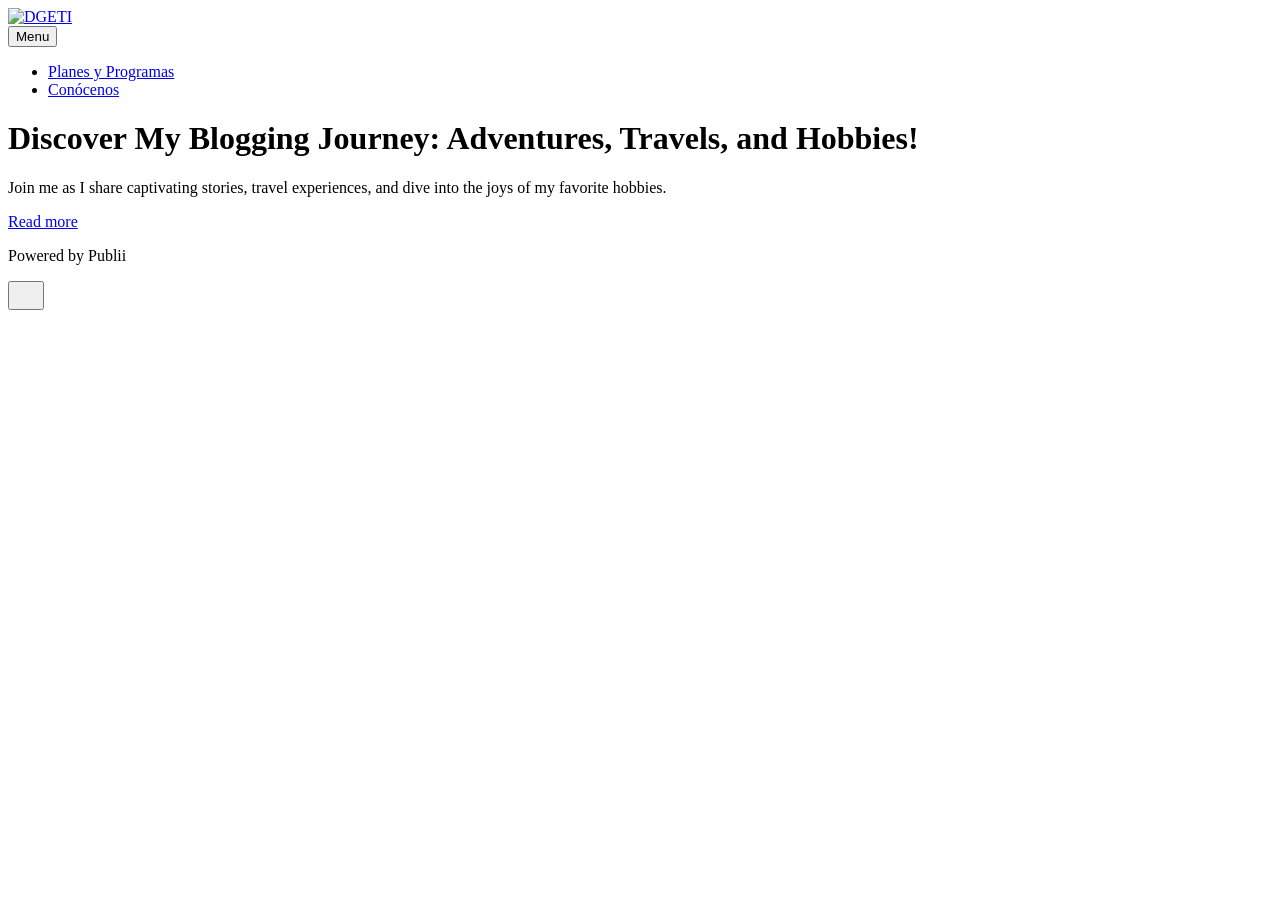
==== index.html @ c15af825 "Updated from Publii" ====
<!DOCTYPE html><html lang="en-gb"><head><meta charset="utf-8"><meta http-equiv="X-UA-Compatible" content="IE=edge"><meta name="viewport" content="width=device-width,initial-scale=1"><title>DGETI</title><meta name="generator" content="Publii Open-Source CMS for Static Site"><link rel="canonical" href="https://github.com/siseccecytes/dgetiOficialWebSite/"><link rel="alternate" type="application/atom+xml" href="https://github.com/siseccecytes/dgetiOficialWebSite/feed.xml" title="DGETI - RSS"><link rel="alternate" type="application/json" href="https://github.com/siseccecytes/dgetiOficialWebSite/feed.json" title="DGETI - JSON"><meta property="og:title" content="DGETI"><meta property="og:image" content="https://github.com/siseccecytes/dgetiOficialWebSite/media/website/images.png"><meta property="og:image:width" content="389"><meta property="og:image:height" content="129"><meta property="og:site_name" content="DGETI"><meta property="og:description" content=""><meta property="og:url" content="https://github.com/siseccecytes/dgetiOficialWebSite/"><meta property="og:type" content="website"><link rel="stylesheet" href="https://github.com/siseccecytes/dgetiOficialWebSite/assets/css/style.css?v=d9ed5d51721d4631550872662e2c0624"><script type="application/ld+json">{"@context":"http://schema.org","@type":"Organization","name":"DGETI","logo":"https://github.com/siseccecytes/dgetiOficialWebSite/media/website/images.png","url":"https://github.com/siseccecytes/dgetiOficialWebSite/"}</script><noscript><style>img[loading] {
                    opacity: 1;
                }</style></noscript></head><body class="home-template"><header class="top js-header"><a class="logo" href="https://github.com/siseccecytes/dgetiOficialWebSite/"><img src="https://github.com/siseccecytes/dgetiOficialWebSite/media/website/images.png" alt="DGETI" width="389" height="129"></a><nav class="navbar js-navbar"><button class="navbar__toggle js-toggle" aria-label="Menu" aria-haspopup="true" aria-expanded="false"><span class="navbar__toggle-box"><span class="navbar__toggle-inner">Menu</span></span></button><ul class="navbar__menu"><li><a href="https://github.com/siseccecytes/dgetiOficialWebSite/planes-y-programaaaaas.html" title="planes y programas" target="_self">Planes y Programas</a></li><li><a href="https://github.com/siseccecytes/dgetiOficialWebSite/planes-y-programaaaaas.html" title="conocenos" target="_self">Conócenos</a></li></ul></nav></header><main><div class="hero hero--noimage"><header class="hero__content"><div class="wrapper"><h1>Discover My Blogging Journey: Adventures, Travels, and Hobbies!</h1><p>Join me as I share captivating stories, travel experiences, and dive into the joys of my favorite hobbies.</p><p><a href="#" class="btn">Read more</a></p></div></header></div><div class="wrapper feed"></div></main><footer class="footer"><div class="wrapper"><div class="footer__copyright"><p>Powered by Publii</p></div><button id="backToTop" class="footer__bttop" aria-label="Back to top" title="Back to top"><svg width="20" height="20"><use xlink:href="https://github.com/siseccecytes/dgetiOficialWebSite/assets/svg/svg-map.svg#toparrow"/></svg></button></div></footer><script defer="defer" src="https://github.com/siseccecytes/dgetiOficialWebSite/assets/js/scripts.min.js?v=d0fc1030089a37f93a2d51bf6d07565c"></script><script>window.publiiThemeMenuConfig={mobileMenuMode:'sidebar',animationSpeed:300,submenuWidth: 'auto',doubleClickTime:500,mobileMenuExpandableSubmenus:true,relatedContainerForOverlayMenuSelector:'.top'};</script><script>var images = document.querySelectorAll('img[loading]');
        for (var i = 0; i < images.length; i++) {
            if (images[i].complete) {
                images[i].classList.add('is-loaded');
            } else {
                images[i].addEventListener('load', function () {
                    this.classList.add('is-loaded');
                }, false);
            }
        }</script></body></html>
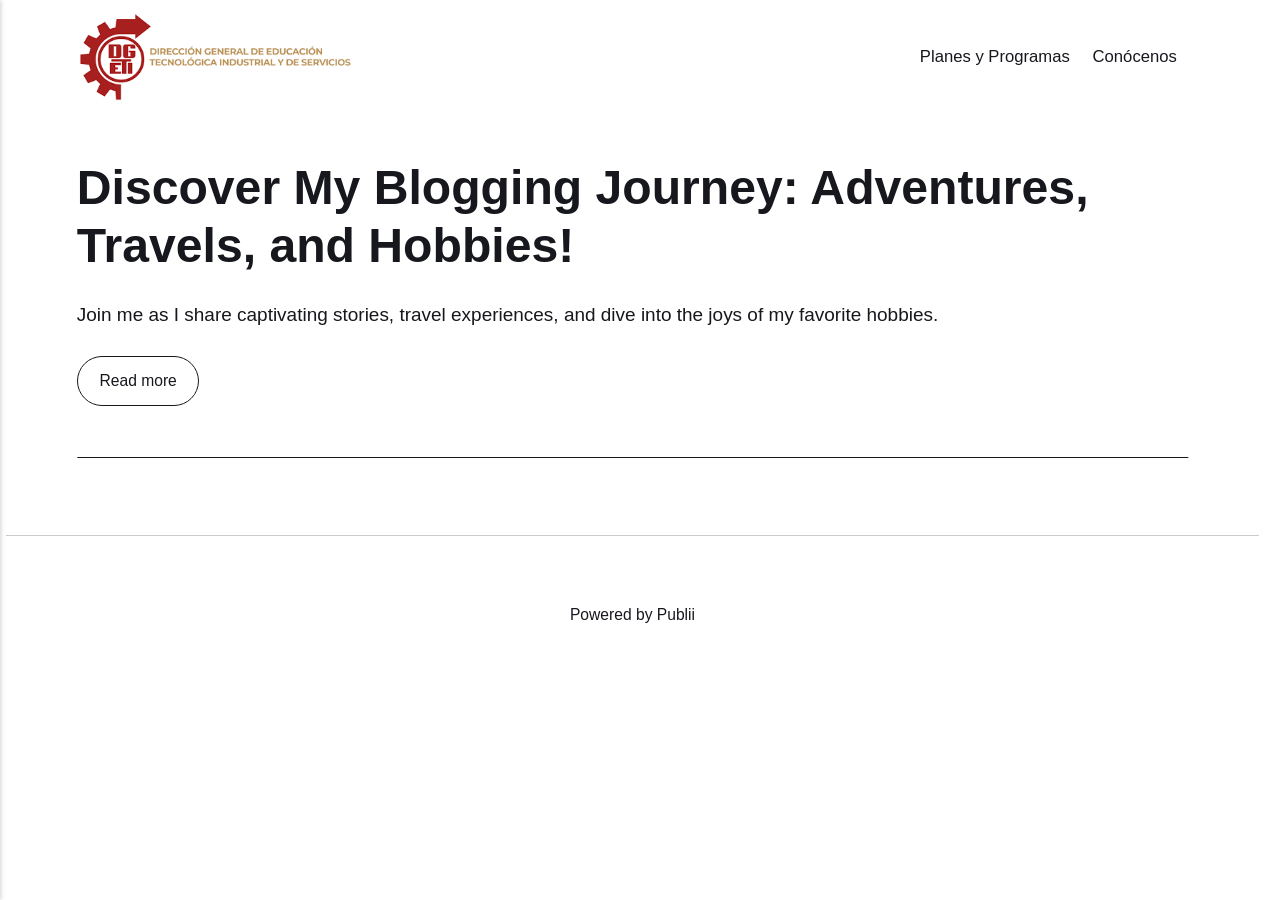
==== commit d7499c45: "Updated from Publii" ====
--- a/index.html
+++ b/index.html
@@ -1,6 +1,6 @@
-<!DOCTYPE html><html lang="en-gb"><head><meta charset="utf-8"><meta http-equiv="X-UA-Compatible" content="IE=edge"><meta name="viewport" content="width=device-width,initial-scale=1"><title>DGETI</title><meta name="generator" content="Publii Open-Source CMS for Static Site"><link rel="canonical" href="https://github.com/siseccecytes/dgetiOficialWebSite/"><link rel="alternate" type="application/atom+xml" href="https://github.com/siseccecytes/dgetiOficialWebSite/feed.xml" title="DGETI - RSS"><link rel="alternate" type="application/json" href="https://github.com/siseccecytes/dgetiOficialWebSite/feed.json" title="DGETI - JSON"><meta property="og:title" content="DGETI"><meta property="og:image" content="https://github.com/siseccecytes/dgetiOficialWebSite/media/website/images.png"><meta property="og:image:width" content="389"><meta property="og:image:height" content="129"><meta property="og:site_name" content="DGETI"><meta property="og:description" content=""><meta property="og:url" content="https://github.com/siseccecytes/dgetiOficialWebSite/"><meta property="og:type" content="website"><link rel="stylesheet" href="https://github.com/siseccecytes/dgetiOficialWebSite/assets/css/style.css?v=d9ed5d51721d4631550872662e2c0624"><script type="application/ld+json">{"@context":"http://schema.org","@type":"Organization","name":"DGETI","logo":"https://github.com/siseccecytes/dgetiOficialWebSite/media/website/images.png","url":"https://github.com/siseccecytes/dgetiOficialWebSite/"}</script><noscript><style>img[loading] {
+<!DOCTYPE html><html lang="en-gb"><head><meta charset="utf-8"><meta http-equiv="X-UA-Compatible" content="IE=edge"><meta name="viewport" content="width=device-width,initial-scale=1"><title>DGETI</title><meta name="generator" content="Publii Open-Source CMS for Static Site"><link rel="canonical" href="https://siseccecytes.github.io/dgetiOficialWebSite/"><link rel="alternate" type="application/atom+xml" href="https://siseccecytes.github.io/dgetiOficialWebSite/feed.xml" title="DGETI - RSS"><link rel="alternate" type="application/json" href="https://siseccecytes.github.io/dgetiOficialWebSite/feed.json" title="DGETI - JSON"><meta property="og:title" content="DGETI"><meta property="og:image" content="https://siseccecytes.github.io/dgetiOficialWebSite/media/website/images.png"><meta property="og:image:width" content="389"><meta property="og:image:height" content="129"><meta property="og:site_name" content="DGETI"><meta property="og:description" content=""><meta property="og:url" content="https://siseccecytes.github.io/dgetiOficialWebSite/"><meta property="og:type" content="website"><link rel="stylesheet" href="https://siseccecytes.github.io/dgetiOficialWebSite/assets/css/style.css?v=d9ed5d51721d4631550872662e2c0624"><script type="application/ld+json">{"@context":"http://schema.org","@type":"Organization","name":"DGETI","logo":"https://siseccecytes.github.io/dgetiOficialWebSite/media/website/images.png","url":"https://siseccecytes.github.io/dgetiOficialWebSite/"}</script><noscript><style>img[loading] {
                     opacity: 1;
-                }</style></noscript></head><body class="home-template"><header class="top js-header"><a class="logo" href="https://github.com/siseccecytes/dgetiOficialWebSite/"><img src="https://github.com/siseccecytes/dgetiOficialWebSite/media/website/images.png" alt="DGETI" width="389" height="129"></a><nav class="navbar js-navbar"><button class="navbar__toggle js-toggle" aria-label="Menu" aria-haspopup="true" aria-expanded="false"><span class="navbar__toggle-box"><span class="navbar__toggle-inner">Menu</span></span></button><ul class="navbar__menu"><li><a href="https://github.com/siseccecytes/dgetiOficialWebSite/planes-y-programaaaaas.html" title="planes y programas" target="_self">Planes y Programas</a></li><li><a href="https://github.com/siseccecytes/dgetiOficialWebSite/planes-y-programaaaaas.html" title="conocenos" target="_self">Conócenos</a></li></ul></nav></header><main><div class="hero hero--noimage"><header class="hero__content"><div class="wrapper"><h1>Discover My Blogging Journey: Adventures, Travels, and Hobbies!</h1><p>Join me as I share captivating stories, travel experiences, and dive into the joys of my favorite hobbies.</p><p><a href="#" class="btn">Read more</a></p></div></header></div><div class="wrapper feed"></div></main><footer class="footer"><div class="wrapper"><div class="footer__copyright"><p>Powered by Publii</p></div><button id="backToTop" class="footer__bttop" aria-label="Back to top" title="Back to top"><svg width="20" height="20"><use xlink:href="https://github.com/siseccecytes/dgetiOficialWebSite/assets/svg/svg-map.svg#toparrow"/></svg></button></div></footer><script defer="defer" src="https://github.com/siseccecytes/dgetiOficialWebSite/assets/js/scripts.min.js?v=d0fc1030089a37f93a2d51bf6d07565c"></script><script>window.publiiThemeMenuConfig={mobileMenuMode:'sidebar',animationSpeed:300,submenuWidth: 'auto',doubleClickTime:500,mobileMenuExpandableSubmenus:true,relatedContainerForOverlayMenuSelector:'.top'};</script><script>var images = document.querySelectorAll('img[loading]');
+                }</style></noscript></head><body class="home-template"><header class="top js-header"><a class="logo" href="https://siseccecytes.github.io/dgetiOficialWebSite/"><img src="https://siseccecytes.github.io/dgetiOficialWebSite/media/website/images.png" alt="DGETI" width="389" height="129"></a><nav class="navbar js-navbar"><button class="navbar__toggle js-toggle" aria-label="Menu" aria-haspopup="true" aria-expanded="false"><span class="navbar__toggle-box"><span class="navbar__toggle-inner">Menu</span></span></button><ul class="navbar__menu"><li><a href="https://siseccecytes.github.io/dgetiOficialWebSite/planes-y-programaaaaas.html" title="planes y programas" target="_self">Planes y Programas</a></li><li><a href="https://siseccecytes.github.io/dgetiOficialWebSite/planes-y-programaaaaas.html" title="conocenos" target="_self">Conócenos</a></li></ul></nav></header><main><div class="hero hero--noimage"><header class="hero__content"><div class="wrapper"><h1>Discover My Blogging Journey: Adventures, Travels, and Hobbies!</h1><p>Join me as I share captivating stories, travel experiences, and dive into the joys of my favorite hobbies.</p><p><a href="#" class="btn">Read more</a></p></div></header></div><div class="wrapper feed"></div></main><footer class="footer"><div class="wrapper"><div class="footer__copyright"><p>Powered by Publii</p></div><button id="backToTop" class="footer__bttop" aria-label="Back to top" title="Back to top"><svg width="20" height="20"><use xlink:href="https://siseccecytes.github.io/dgetiOficialWebSite/assets/svg/svg-map.svg#toparrow"/></svg></button></div></footer><script defer="defer" src="https://siseccecytes.github.io/dgetiOficialWebSite/assets/js/scripts.min.js?v=d0fc1030089a37f93a2d51bf6d07565c"></script><script>window.publiiThemeMenuConfig={mobileMenuMode:'sidebar',animationSpeed:300,submenuWidth: 'auto',doubleClickTime:500,mobileMenuExpandableSubmenus:true,relatedContainerForOverlayMenuSelector:'.top'};</script><script>var images = document.querySelectorAll('img[loading]');
         for (var i = 0; i < images.length; i++) {
             if (images[i].complete) {
                 images[i].classList.add('is-loaded');
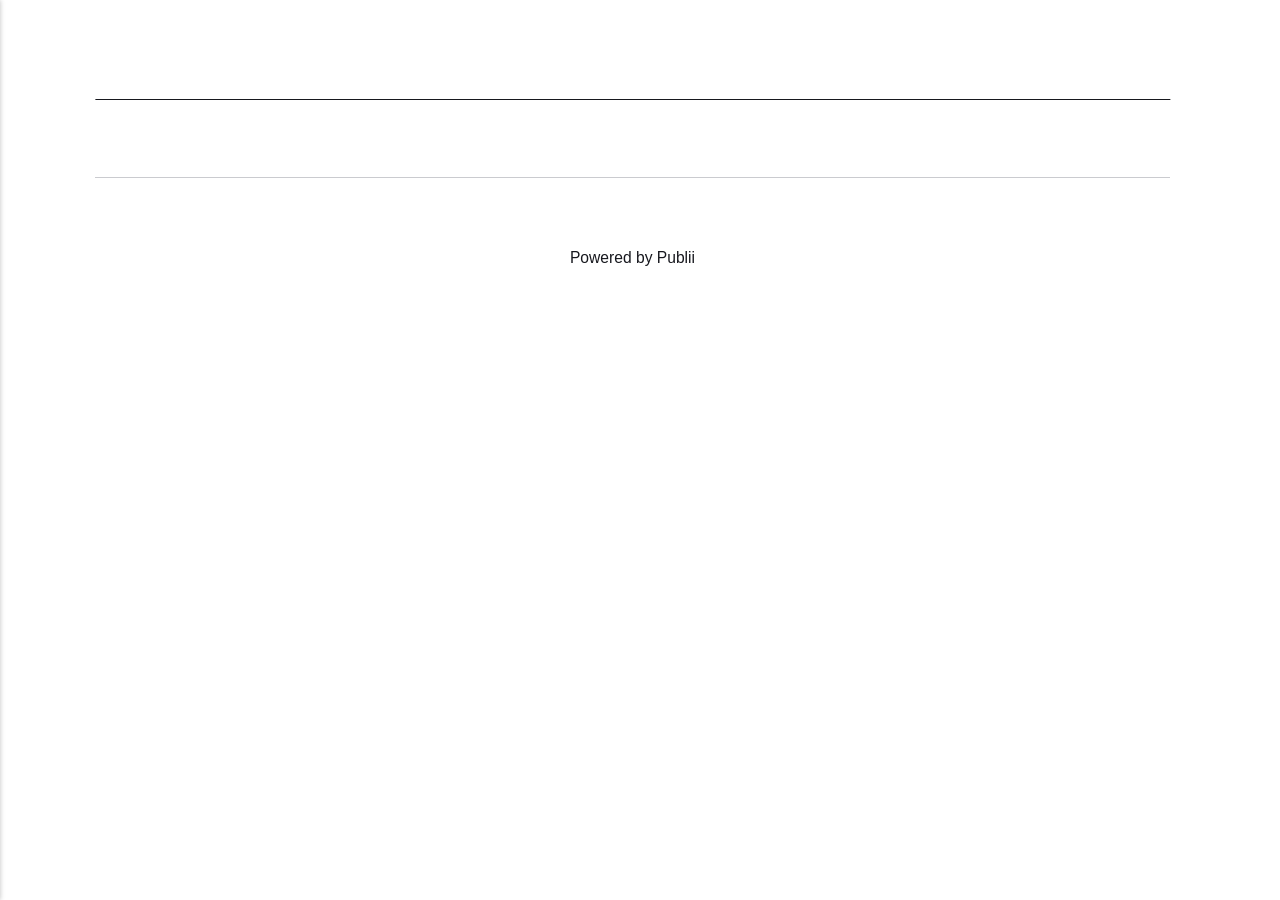
==== commit 89161cf7: "Updated from Publii" ====
--- a/index.html
+++ b/index.html
@@ -1,6 +1,6 @@
-<!DOCTYPE html><html lang="en-gb"><head><meta charset="utf-8"><meta http-equiv="X-UA-Compatible" content="IE=edge"><meta name="viewport" content="width=device-width,initial-scale=1"><title>DGETI</title><meta name="generator" content="Publii Open-Source CMS for Static Site"><link rel="canonical" href="https://siseccecytes.github.io/dgetiOficialWebSite/"><link rel="alternate" type="application/atom+xml" href="https://siseccecytes.github.io/dgetiOficialWebSite/feed.xml" title="DGETI - RSS"><link rel="alternate" type="application/json" href="https://siseccecytes.github.io/dgetiOficialWebSite/feed.json" title="DGETI - JSON"><meta property="og:title" content="DGETI"><meta property="og:image" content="https://siseccecytes.github.io/dgetiOficialWebSite/media/website/images.png"><meta property="og:image:width" content="389"><meta property="og:image:height" content="129"><meta property="og:site_name" content="DGETI"><meta property="og:description" content=""><meta property="og:url" content="https://siseccecytes.github.io/dgetiOficialWebSite/"><meta property="og:type" content="website"><link rel="stylesheet" href="https://siseccecytes.github.io/dgetiOficialWebSite/assets/css/style.css?v=d9ed5d51721d4631550872662e2c0624"><script type="application/ld+json">{"@context":"http://schema.org","@type":"Organization","name":"DGETI","logo":"https://siseccecytes.github.io/dgetiOficialWebSite/media/website/images.png","url":"https://siseccecytes.github.io/dgetiOficialWebSite/"}</script><noscript><style>img[loading] {
+<!DOCTYPE html><html lang="es"><head><meta charset="utf-8"><meta http-equiv="X-UA-Compatible" content="IE=edge"><meta name="viewport" content="width=device-width,initial-scale=1"><title>DGETI</title><meta name="generator" content="Publii Open-Source CMS for Static Site"><link rel="canonical" href="https://siseccecytes.github.io/dgetiOficialWebSite/"><link rel="alternate" type="application/atom+xml" href="https://siseccecytes.github.io/dgetiOficialWebSite/feed.xml" title="DGETI - RSS"><link rel="alternate" type="application/json" href="https://siseccecytes.github.io/dgetiOficialWebSite/feed.json" title="DGETI - JSON"><meta property="og:title" content="DGETI"><meta property="og:site_name" content="DGETI"><meta property="og:description" content=""><meta property="og:url" content="https://siseccecytes.github.io/dgetiOficialWebSite/"><meta property="og:type" content="website"><link rel="shortcut icon" href="https://siseccecytes.github.io/dgetiOficialWebSite/media/website/favicon.png" type="image/x-icon"><link rel="stylesheet" href="https://siseccecytes.github.io/dgetiOficialWebSite/assets/css/style.css?v=0463a7f7ebfb4aa8b0779b5678c591f8"><script type="application/ld+json">{"@context":"http://schema.org","@type":"Organization","name":"DGETI","url":"https://siseccecytes.github.io/dgetiOficialWebSite/"}</script><noscript><style>img[loading] {
                     opacity: 1;
-                }</style></noscript></head><body class="home-template"><header class="top js-header"><a class="logo" href="https://siseccecytes.github.io/dgetiOficialWebSite/"><img src="https://siseccecytes.github.io/dgetiOficialWebSite/media/website/images.png" alt="DGETI" width="389" height="129"></a><nav class="navbar js-navbar"><button class="navbar__toggle js-toggle" aria-label="Menu" aria-haspopup="true" aria-expanded="false"><span class="navbar__toggle-box"><span class="navbar__toggle-inner">Menu</span></span></button><ul class="navbar__menu"><li><a href="https://siseccecytes.github.io/dgetiOficialWebSite/planes-y-programaaaaas.html" title="planes y programas" target="_self">Planes y Programas</a></li><li><a href="https://siseccecytes.github.io/dgetiOficialWebSite/planes-y-programaaaaas.html" title="conocenos" target="_self">Conócenos</a></li></ul></nav></header><main><div class="hero hero--noimage"><header class="hero__content"><div class="wrapper"><h1>Discover My Blogging Journey: Adventures, Travels, and Hobbies!</h1><p>Join me as I share captivating stories, travel experiences, and dive into the joys of my favorite hobbies.</p><p><a href="#" class="btn">Read more</a></p></div></header></div><div class="wrapper feed"></div></main><footer class="footer"><div class="wrapper"><div class="footer__copyright"><p>Powered by Publii</p></div><button id="backToTop" class="footer__bttop" aria-label="Back to top" title="Back to top"><svg width="20" height="20"><use xlink:href="https://siseccecytes.github.io/dgetiOficialWebSite/assets/svg/svg-map.svg#toparrow"/></svg></button></div></footer><script defer="defer" src="https://siseccecytes.github.io/dgetiOficialWebSite/assets/js/scripts.min.js?v=d0fc1030089a37f93a2d51bf6d07565c"></script><script>window.publiiThemeMenuConfig={mobileMenuMode:'sidebar',animationSpeed:300,submenuWidth: 'auto',doubleClickTime:500,mobileMenuExpandableSubmenus:true,relatedContainerForOverlayMenuSelector:'.top'};</script><script>var images = document.querySelectorAll('img[loading]');
+                }</style></noscript><link href="https://framework-gb.cdn.gob.mx/gm/v3/assets/styles/main.css" rel="stylesheet"><link href="https://framework-gb.cdn.gob.mx/gm/v3/assets/images/favicon.ico" rel="shortcut icon"></head><body class="home-template"><header class="top js-header"><a class="logo" href="https://siseccecytes.github.io/dgetiOficialWebSite/">DGETI</a><nav class="navbar js-navbar"><button class="navbar__toggle js-toggle" aria-label="Menu" aria-haspopup="true" aria-expanded="false"><span class="navbar__toggle-box"><span class="navbar__toggle-inner">Menu</span></span></button><ul class="navbar__menu"><li><a href="https://siseccecytes.github.io/dgetiOficialWebSite/planes-y-programaaaaas.html" title="planes y programas" target="_self">Planes y Programas</a></li><li><a href="https://siseccecytes.github.io/dgetiOficialWebSite/planes-y-programaaaaas.html" title="conocenos" target="_self">Conócenos</a></li></ul></nav></header><main><div class="hero hero--noimage"><header class="hero__content"><div class="wrapper"><h1>Discover My Blogging Journey: Adventures, Travels, and Hobbies!</h1><p>Join me as I share captivating stories, travel experiences, and dive into the joys of my favorite hobbies.</p><p><a href="#" class="btn">Read more</a></p></div></header></div><div class="wrapper feed"></div></main><footer class="footer"><div class="wrapper"><div class="footer__copyright"><p>Powered by Publii</p></div><button id="backToTop" class="footer__bttop" aria-label="Back to top" title="Back to top"><svg width="20" height="20"><use xlink:href="https://siseccecytes.github.io/dgetiOficialWebSite/assets/svg/svg-map.svg#toparrow"/></svg></button></div></footer><script defer="defer" src="https://siseccecytes.github.io/dgetiOficialWebSite/assets/js/scripts.min.js?v=d0fc1030089a37f93a2d51bf6d07565c"></script><script>window.publiiThemeMenuConfig={mobileMenuMode:'sidebar',animationSpeed:300,submenuWidth: 'auto',doubleClickTime:500,mobileMenuExpandableSubmenus:true,relatedContainerForOverlayMenuSelector:'.top'};</script><script>var images = document.querySelectorAll('img[loading]');
         for (var i = 0; i < images.length; i++) {
             if (images[i].complete) {
                 images[i].classList.add('is-loaded');
@@ -9,4 +9,4 @@
                     this.classList.add('is-loaded');
                 }, false);
             }
-        }</script></body></html>+        }</script><script src="https://framework-gb.cdn.gob.mx/gm/v3/assets/js/gobmx.js"></script></body></html>
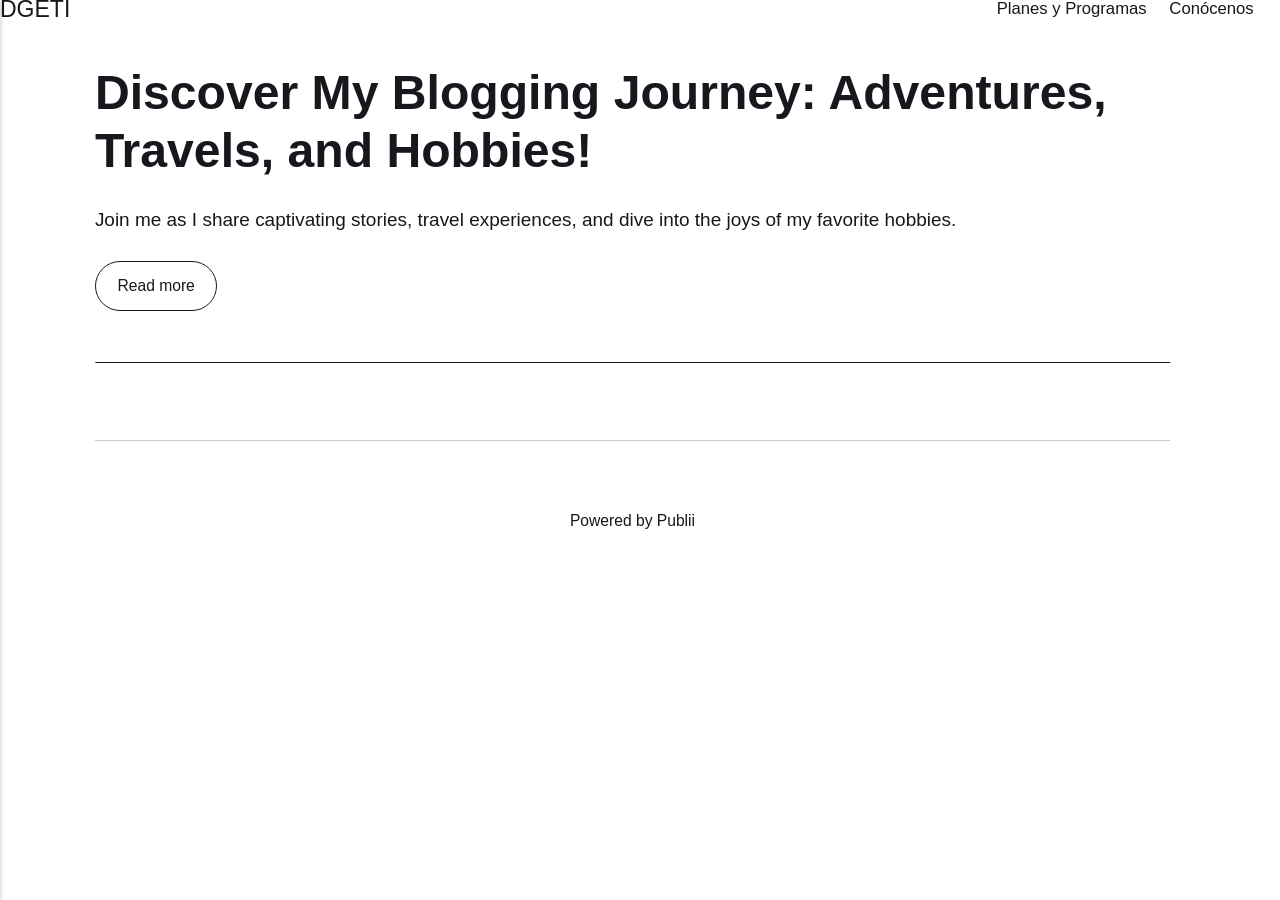
==== commit 41481a59: "Updated from Publii" ====
--- a/index.html
+++ b/index.html
@@ -1,4 +1,4 @@
-<!DOCTYPE html><html lang="es"><head><meta charset="utf-8"><meta http-equiv="X-UA-Compatible" content="IE=edge"><meta name="viewport" content="width=device-width,initial-scale=1"><title>DGETI</title><meta name="generator" content="Publii Open-Source CMS for Static Site"><link rel="canonical" href="https://siseccecytes.github.io/dgetiOficialWebSite/"><link rel="alternate" type="application/atom+xml" href="https://siseccecytes.github.io/dgetiOficialWebSite/feed.xml" title="DGETI - RSS"><link rel="alternate" type="application/json" href="https://siseccecytes.github.io/dgetiOficialWebSite/feed.json" title="DGETI - JSON"><meta property="og:title" content="DGETI"><meta property="og:site_name" content="DGETI"><meta property="og:description" content=""><meta property="og:url" content="https://siseccecytes.github.io/dgetiOficialWebSite/"><meta property="og:type" content="website"><link rel="shortcut icon" href="https://siseccecytes.github.io/dgetiOficialWebSite/media/website/favicon.png" type="image/x-icon"><link rel="stylesheet" href="https://siseccecytes.github.io/dgetiOficialWebSite/assets/css/style.css?v=0463a7f7ebfb4aa8b0779b5678c591f8"><script type="application/ld+json">{"@context":"http://schema.org","@type":"Organization","name":"DGETI","url":"https://siseccecytes.github.io/dgetiOficialWebSite/"}</script><noscript><style>img[loading] {
+<!DOCTYPE html><html lang="es"><head><meta charset="utf-8"><meta http-equiv="X-UA-Compatible" content="IE=edge"><meta name="viewport" content="width=device-width,initial-scale=1"><title>DGETI</title><meta name="generator" content="Publii Open-Source CMS for Static Site"><link rel="canonical" href="https://siseccecytes.github.io/dgetiOficialWebSite/"><link rel="alternate" type="application/atom+xml" href="https://siseccecytes.github.io/dgetiOficialWebSite/feed.xml" title="DGETI - RSS"><link rel="alternate" type="application/json" href="https://siseccecytes.github.io/dgetiOficialWebSite/feed.json" title="DGETI - JSON"><meta property="og:title" content="DGETI"><meta property="og:site_name" content="DGETI"><meta property="og:description" content=""><meta property="og:url" content="https://siseccecytes.github.io/dgetiOficialWebSite/"><meta property="og:type" content="website"><link rel="shortcut icon" href="https://siseccecytes.github.io/dgetiOficialWebSite/media/website/favicon.png" type="image/x-icon"><link rel="stylesheet" href="https://siseccecytes.github.io/dgetiOficialWebSite/assets/css/style.css?v=080ad8f81e77247f6fd610b3c76a8941"><script type="application/ld+json">{"@context":"http://schema.org","@type":"Organization","name":"DGETI","url":"https://siseccecytes.github.io/dgetiOficialWebSite/"}</script><noscript><style>img[loading] {
                     opacity: 1;
                 }</style></noscript><link href="https://framework-gb.cdn.gob.mx/gm/v3/assets/styles/main.css" rel="stylesheet"><link href="https://framework-gb.cdn.gob.mx/gm/v3/assets/images/favicon.ico" rel="shortcut icon"></head><body class="home-template"><header class="top js-header"><a class="logo" href="https://siseccecytes.github.io/dgetiOficialWebSite/">DGETI</a><nav class="navbar js-navbar"><button class="navbar__toggle js-toggle" aria-label="Menu" aria-haspopup="true" aria-expanded="false"><span class="navbar__toggle-box"><span class="navbar__toggle-inner">Menu</span></span></button><ul class="navbar__menu"><li><a href="https://siseccecytes.github.io/dgetiOficialWebSite/planes-y-programaaaaas.html" title="planes y programas" target="_self">Planes y Programas</a></li><li><a href="https://siseccecytes.github.io/dgetiOficialWebSite/planes-y-programaaaaas.html" title="conocenos" target="_self">Conócenos</a></li></ul></nav></header><main><div class="hero hero--noimage"><header class="hero__content"><div class="wrapper"><h1>Discover My Blogging Journey: Adventures, Travels, and Hobbies!</h1><p>Join me as I share captivating stories, travel experiences, and dive into the joys of my favorite hobbies.</p><p><a href="#" class="btn">Read more</a></p></div></header></div><div class="wrapper feed"></div></main><footer class="footer"><div class="wrapper"><div class="footer__copyright"><p>Powered by Publii</p></div><button id="backToTop" class="footer__bttop" aria-label="Back to top" title="Back to top"><svg width="20" height="20"><use xlink:href="https://siseccecytes.github.io/dgetiOficialWebSite/assets/svg/svg-map.svg#toparrow"/></svg></button></div></footer><script defer="defer" src="https://siseccecytes.github.io/dgetiOficialWebSite/assets/js/scripts.min.js?v=d0fc1030089a37f93a2d51bf6d07565c"></script><script>window.publiiThemeMenuConfig={mobileMenuMode:'sidebar',animationSpeed:300,submenuWidth: 'auto',doubleClickTime:500,mobileMenuExpandableSubmenus:true,relatedContainerForOverlayMenuSelector:'.top'};</script><script>var images = document.querySelectorAll('img[loading]');
         for (var i = 0; i < images.length; i++) {
